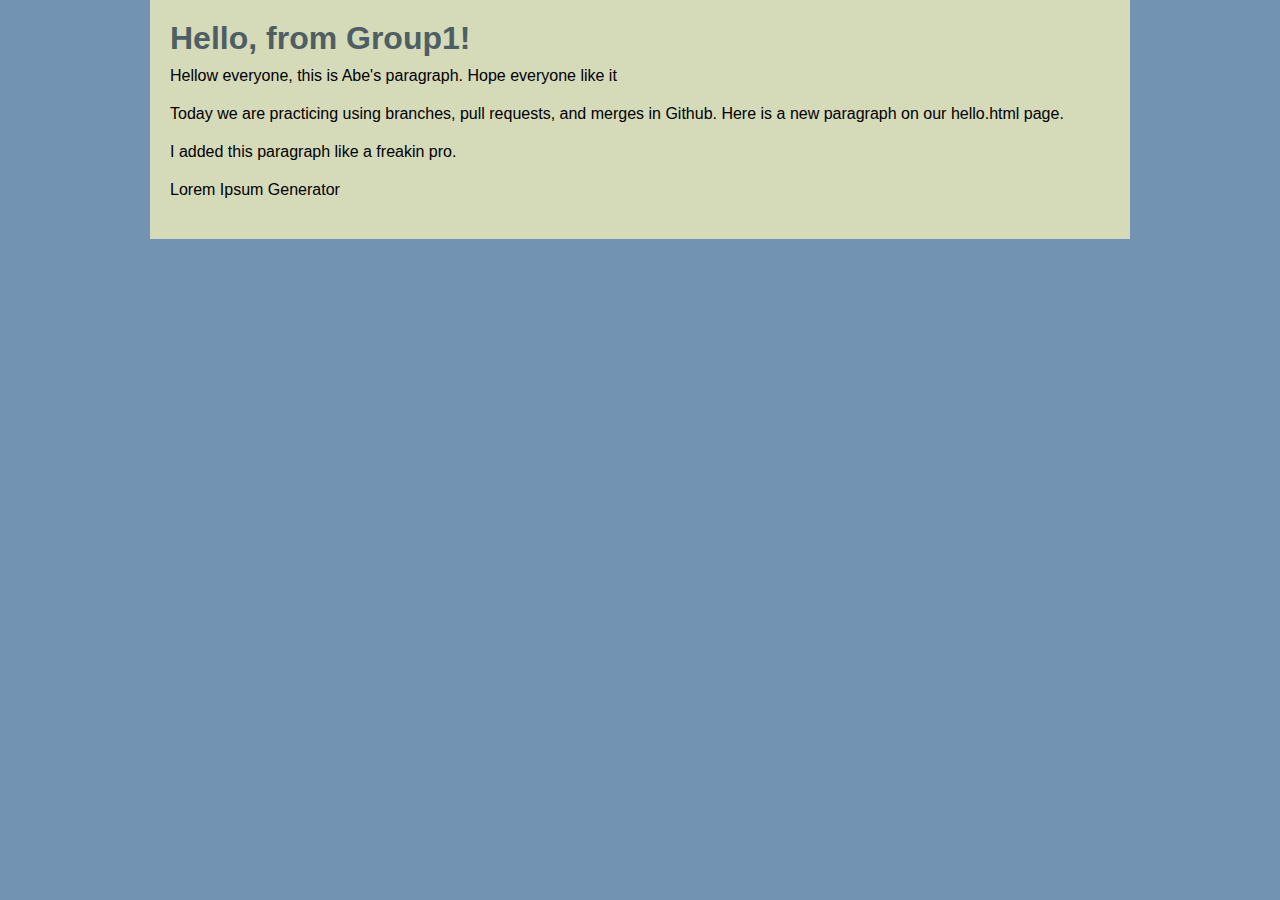
==== hello.html @ f5158b70 "hw 8 added paragraph" ====
<!doctype html>
<html lang="en">
<head>
<meta charset="UTF-8">
<link rel="stylesheet" href="style.css">
<title>Hello from Group 1</title>

</head>

<body>
    <div id = "wrapper"> 
    <h1>Hello, from Group1!</h1>
        <p>Hellow everyone, this is Abe's paragraph. Hope everyone like it</p>
    <p>Today we are practicing using branches, pull requests, and merges in Github. Here is a new paragraph on our hello.html page.</p>
        <p>I added this paragraph like a freakin pro.</p>
        <body onload="typeWriter()"></body>
<script>
  var i = 0;
  var txt = "hello world, my name is dee dee. " + "\n" + "hello world, my name is Abe. "; "\n" + "hello world, my name is Abe.";
  var speed = 200;
  function typeWriter() {
  if (i < txt.length) {
    document.getElementById("demo").style.fontSize = "2em";
    document.getElementById("demo").style.color = "purple";
    document.getElementById("demo").style.fontWeight = "bold";
    document.getElementById("demo").innerHTML += txt.charAt(i);
    i++;
    setTimeout(typeWriter, speed);
    }
  }
</script>

<p id=">
      Lorem ipsum dolor sit amet, consectetur adipiscing elit. Pellentesque viverra fringilla ex sit amet imperdiet. Ut bibendum orci ut eros ultrices posuere. Ut pretium lorem ac ligula placerat, vulputate dapibus ligula tincidunt. Praesent nec posuere augue. Maecenas magna nisi, tristique quis urna a, blandit imperdiet lacus. Ut imperdiet mi erat, et lobortis velit lacinia non. Duis sit amet leo tellus. Pellentesque vehicula quis orci eget semper.  
<p>Lorem ipsum dolor sit amet, consectetur adipiscing elit, sed do eiusmod tempor incididunt ut labore et dolore magna aliqua. Ut enim ad minim veniam, quis nostrud exercitation ullamco laboris nisi ut aliquip ex ea commodo consequat. Duis aute irure dolor in reprehenderit in voluptate velit esse cillum dolore eu fugiat nulla pariatur. Excepteur sint occaecat cupidatat non proident, sunt in culpa qui officia deserunt mollit anim id est laborum</p>
       <ahref="https://www.lipsum.com/feed/html">Lorem Ipsum Generator</a>
</p>
    </div>
</body>
</html>
---- style.css ----
* {
    padding:0;
    margin:0;
    font-family: Arial, Helvetica, sans-serif;
}
body {
    background:#7393B3;
    }
h1 {
    color:#4D5F64;
}

h2 {
    color:#48757F:
}

h3 {
    color:#48757F;
}

h1, h2, h3 {
    margin-bottom:10px;
}

img {
    float:right;
    width:300px;
    padding:30px; 
    margin: 0 0 20px 20px;
    border:#4D5F64 10px solid;
}

ul, ol, dl {
    margin: 0 0 10px 20px; /*top right bottom left */
}

div#wrapper{
    width:940px;
    margin:0 auto 0 auto;
    background:#D5DAB8;
    padding:20px;

}

p {
    margin-bottom:20px;
    color:black;
}
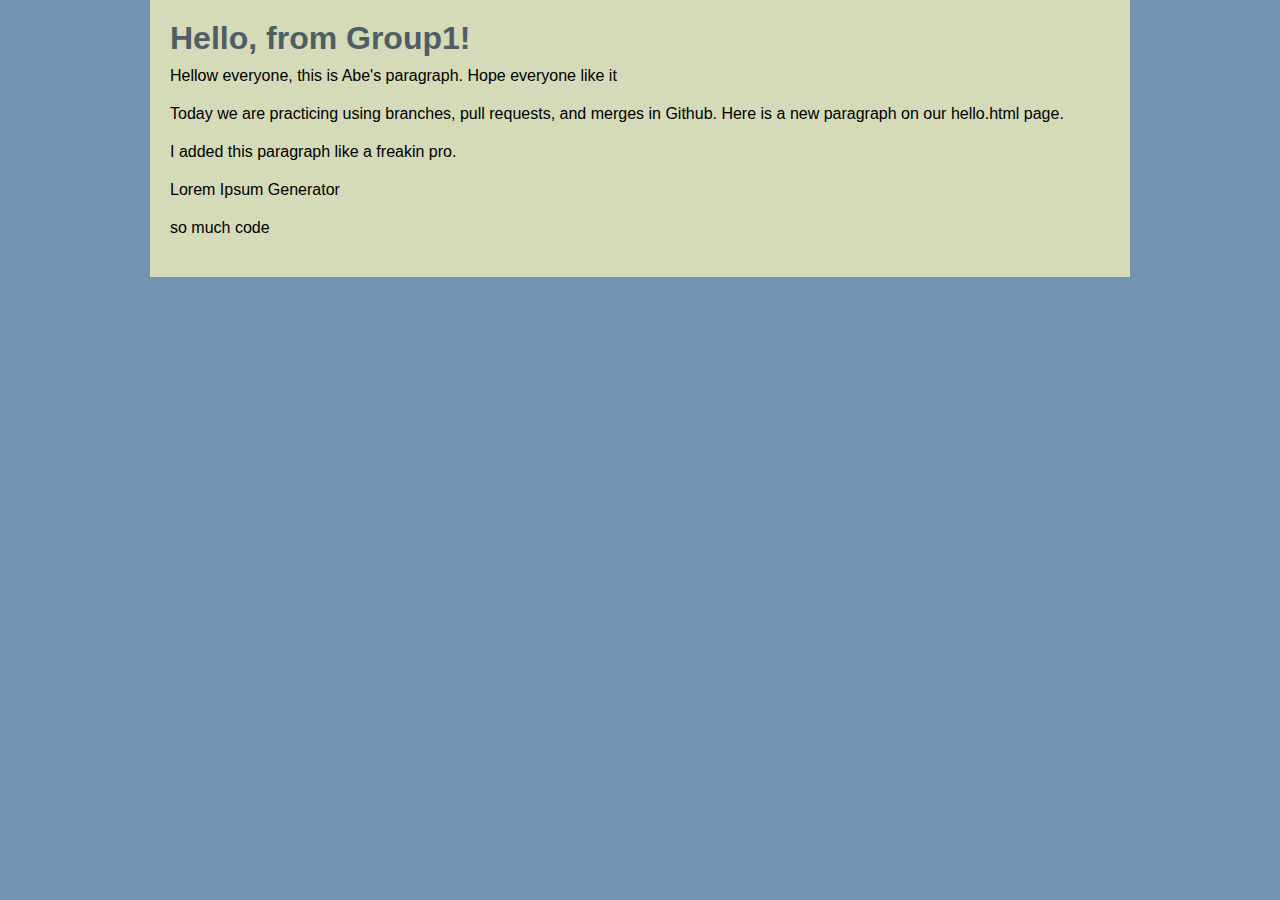
==== commit 4bb68ba4: "assignment commit" ====
--- a/hello.html
+++ b/hello.html
@@ -32,9 +32,13 @@
 
 <p id=">
       Lorem ipsum dolor sit amet, consectetur adipiscing elit. Pellentesque viverra fringilla ex sit amet imperdiet. Ut bibendum orci ut eros ultrices posuere. Ut pretium lorem ac ligula placerat, vulputate dapibus ligula tincidunt. Praesent nec posuere augue. Maecenas magna nisi, tristique quis urna a, blandit imperdiet lacus. Ut imperdiet mi erat, et lobortis velit lacinia non. Duis sit amet leo tellus. Pellentesque vehicula quis orci eget semper.  
-<p>Lorem ipsum dolor sit amet, consectetur adipiscing elit, sed do eiusmod tempor incididunt ut labore et dolore magna aliqua. Ut enim ad minim veniam, quis nostrud exercitation ullamco laboris nisi ut aliquip ex ea commodo consequat. Duis aute irure dolor in reprehenderit in voluptate velit esse cillum dolore eu fugiat nulla pariatur. Excepteur sint occaecat cupidatat non proident, sunt in culpa qui officia deserunt mollit anim id est laborum</p>
+<p>
+       
+<p>
        <ahref="https://www.lipsum.com/feed/html">Lorem Ipsum Generator</a>
 </p>
+
+<p> so much code </p>
     </div>
 </body>
 </html>
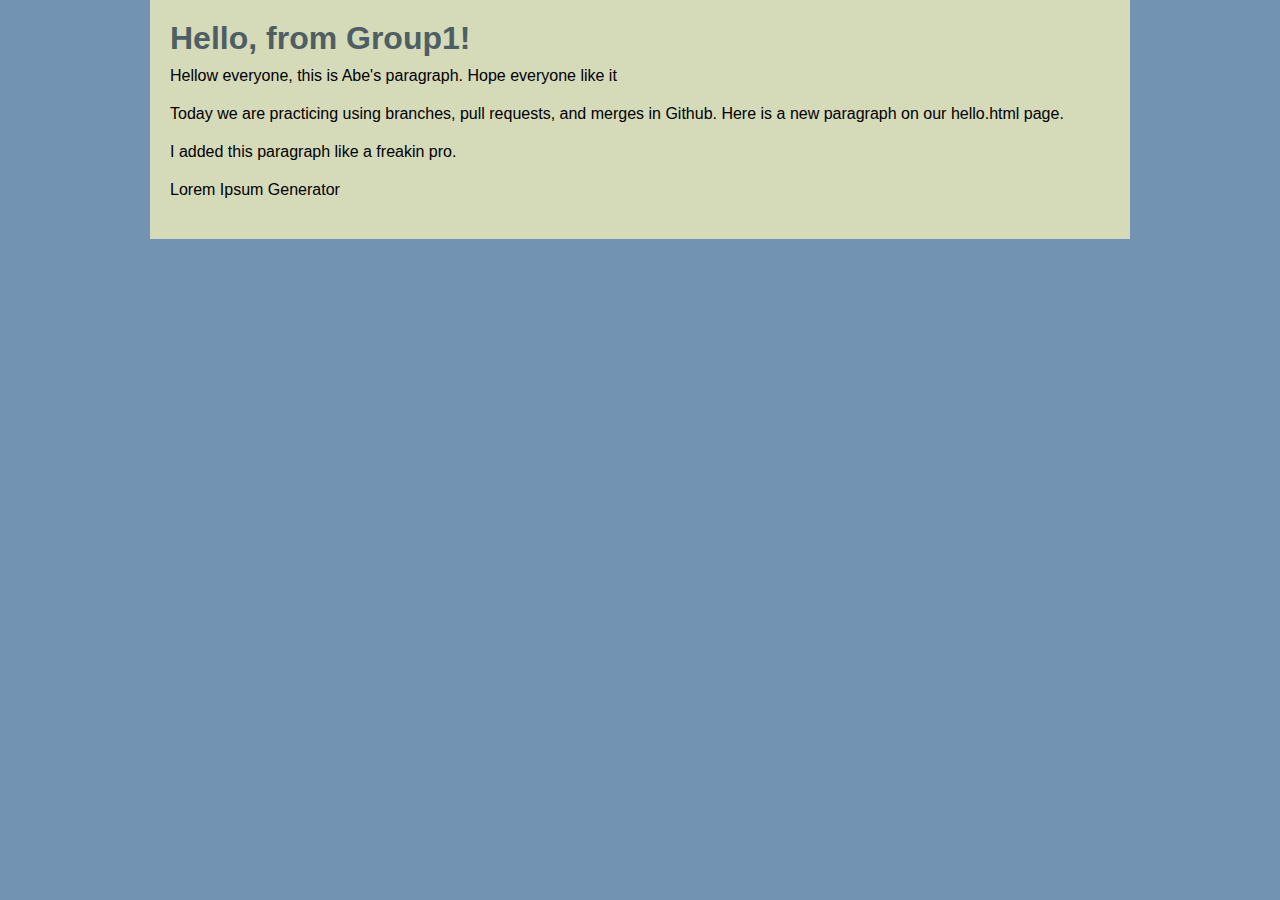
==== commit 996eede8: "Revert "assignment commit"" ====
--- a/hello.html
+++ b/hello.html
@@ -37,8 +37,6 @@
 <p>
        <ahref="https://www.lipsum.com/feed/html">Lorem Ipsum Generator</a>
 </p>
-
-<p> so much code </p>
     </div>
 </body>
 </html>
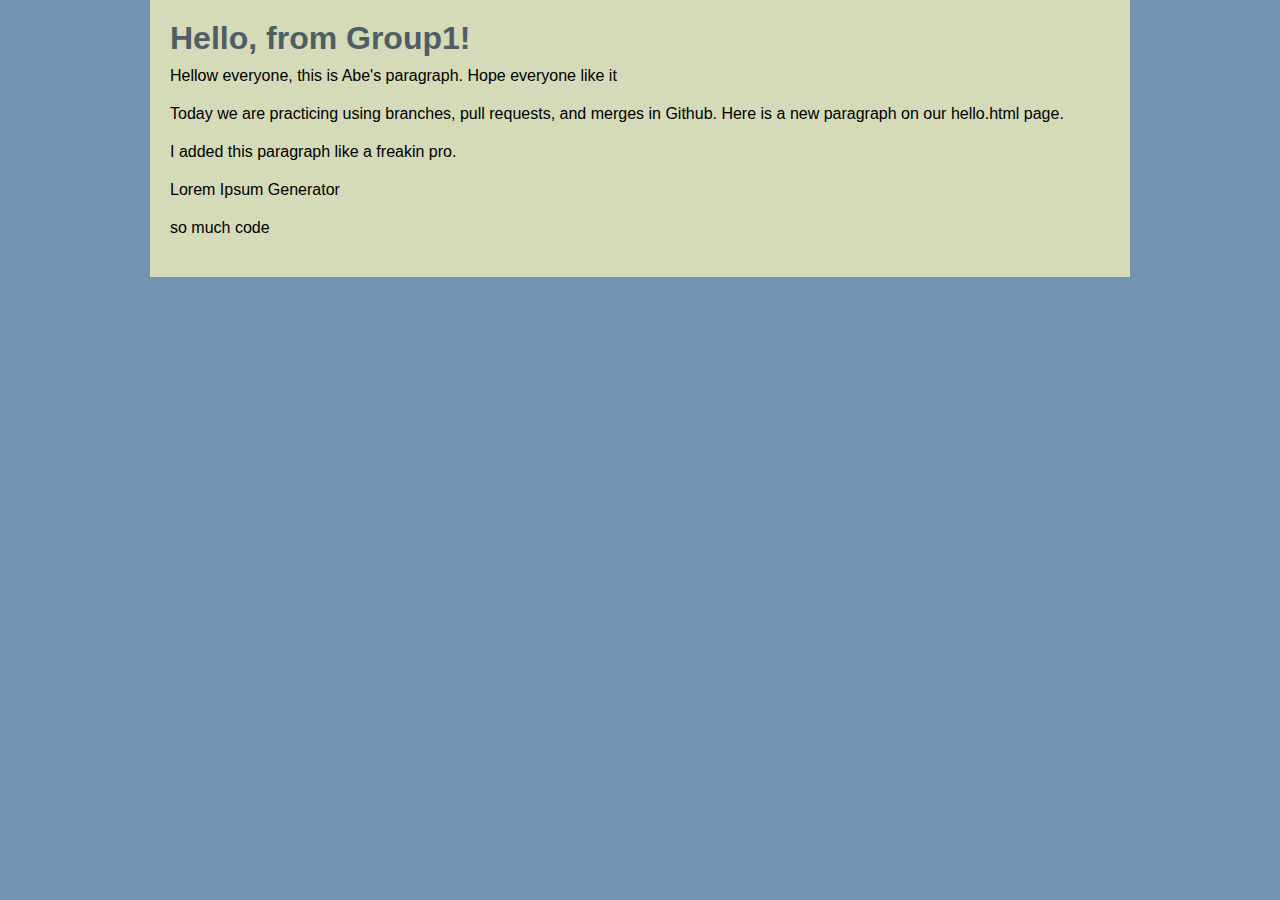
==== commit 7abec49f: "Revert "Revert "assignment commit""" ====
--- a/hello.html
+++ b/hello.html
@@ -37,6 +37,8 @@
 <p>
        <ahref="https://www.lipsum.com/feed/html">Lorem Ipsum Generator</a>
 </p>
+
+<p> so much code </p>
     </div>
 </body>
 </html>
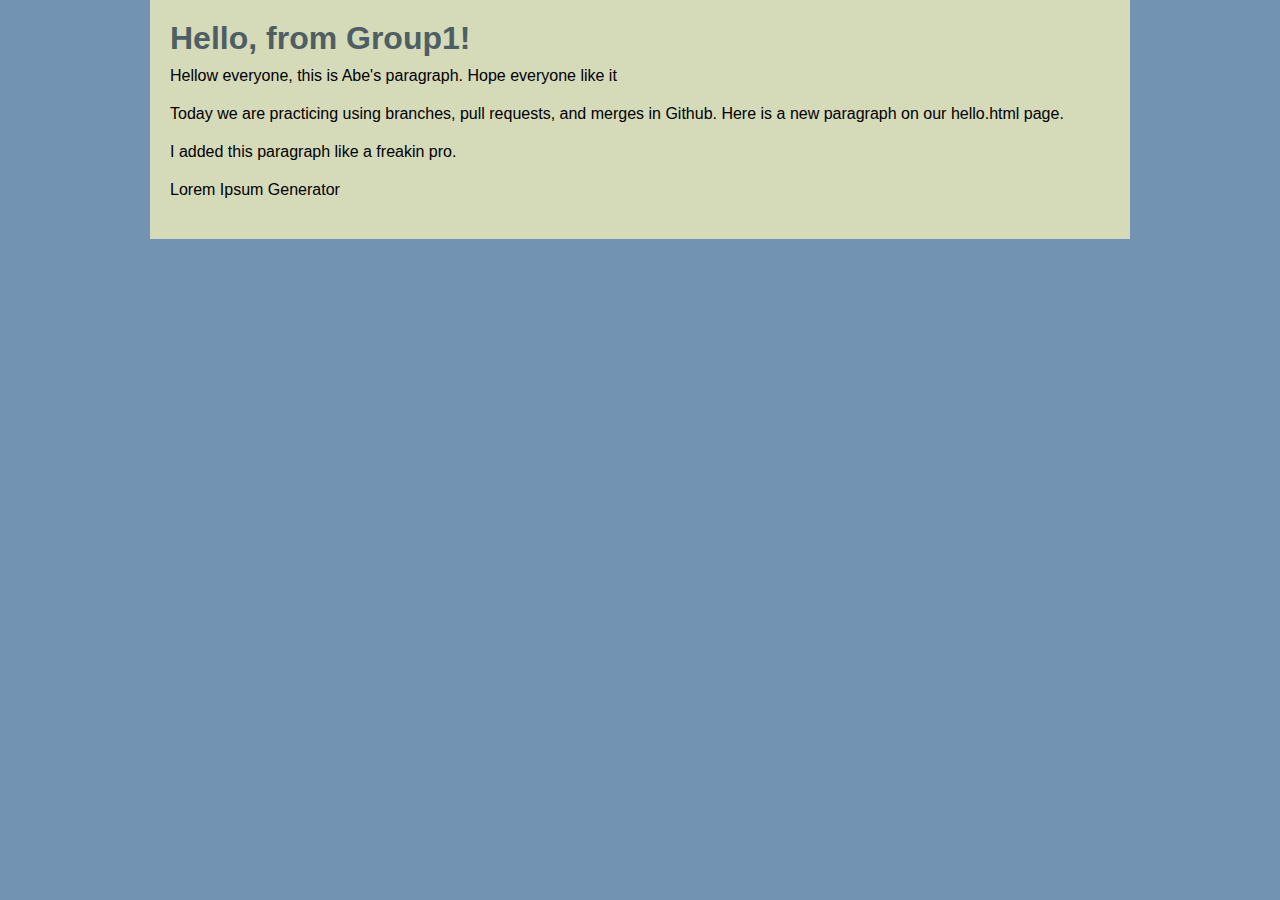
==== commit c5d95ec4: "Revert "Revert "Revert "assignment commit"""" ====
--- a/hello.html
+++ b/hello.html
@@ -37,8 +37,6 @@
 <p>
        <ahref="https://www.lipsum.com/feed/html">Lorem Ipsum Generator</a>
 </p>
-
-<p> so much code </p>
     </div>
 </body>
 </html>
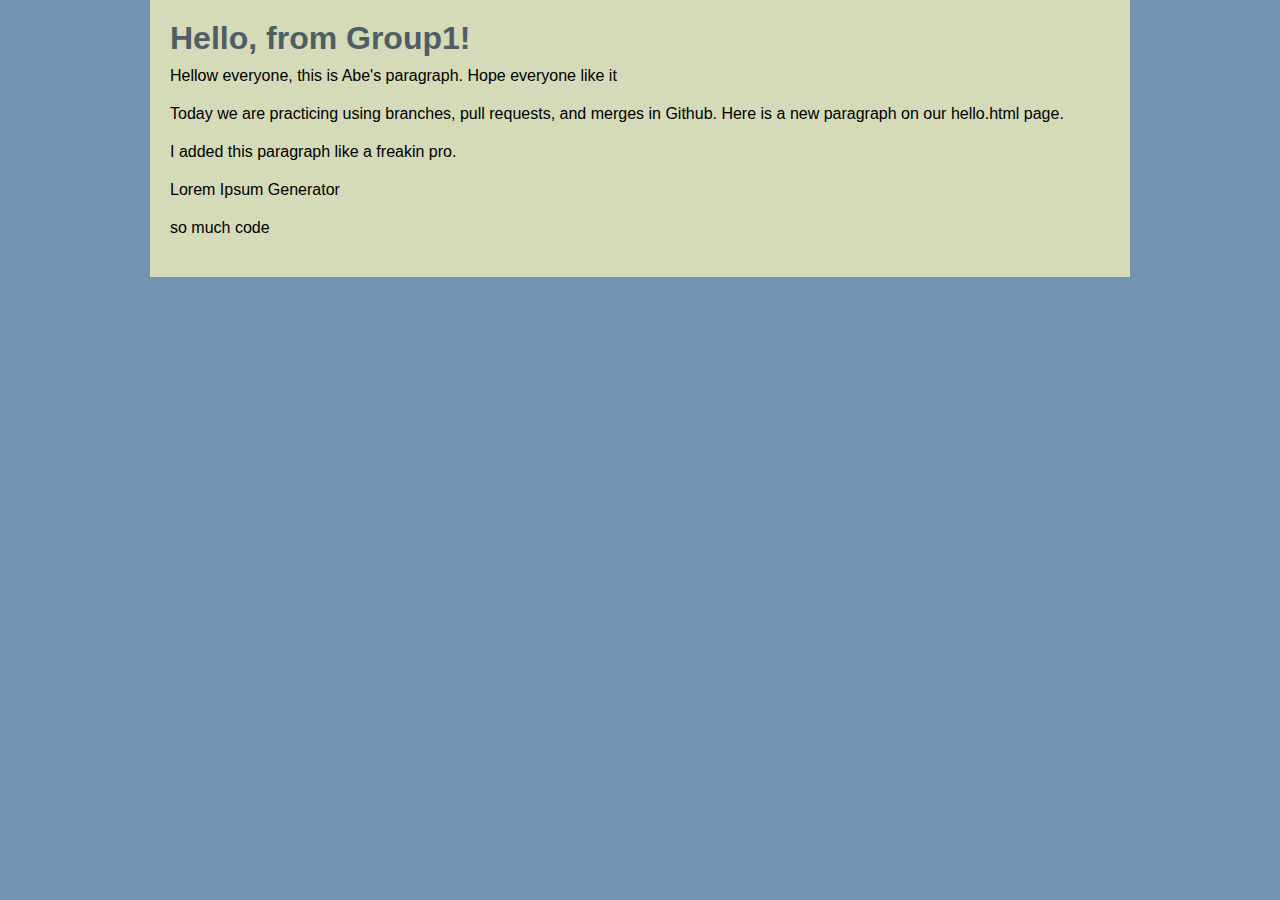
==== commit 41b6cf53: "Revert "Revert "Revert "Revert "assignment commit""""" ====
--- a/hello.html
+++ b/hello.html
@@ -37,6 +37,8 @@
 <p>
        <ahref="https://www.lipsum.com/feed/html">Lorem Ipsum Generator</a>
 </p>
+
+<p> so much code </p>
     </div>
 </body>
 </html>
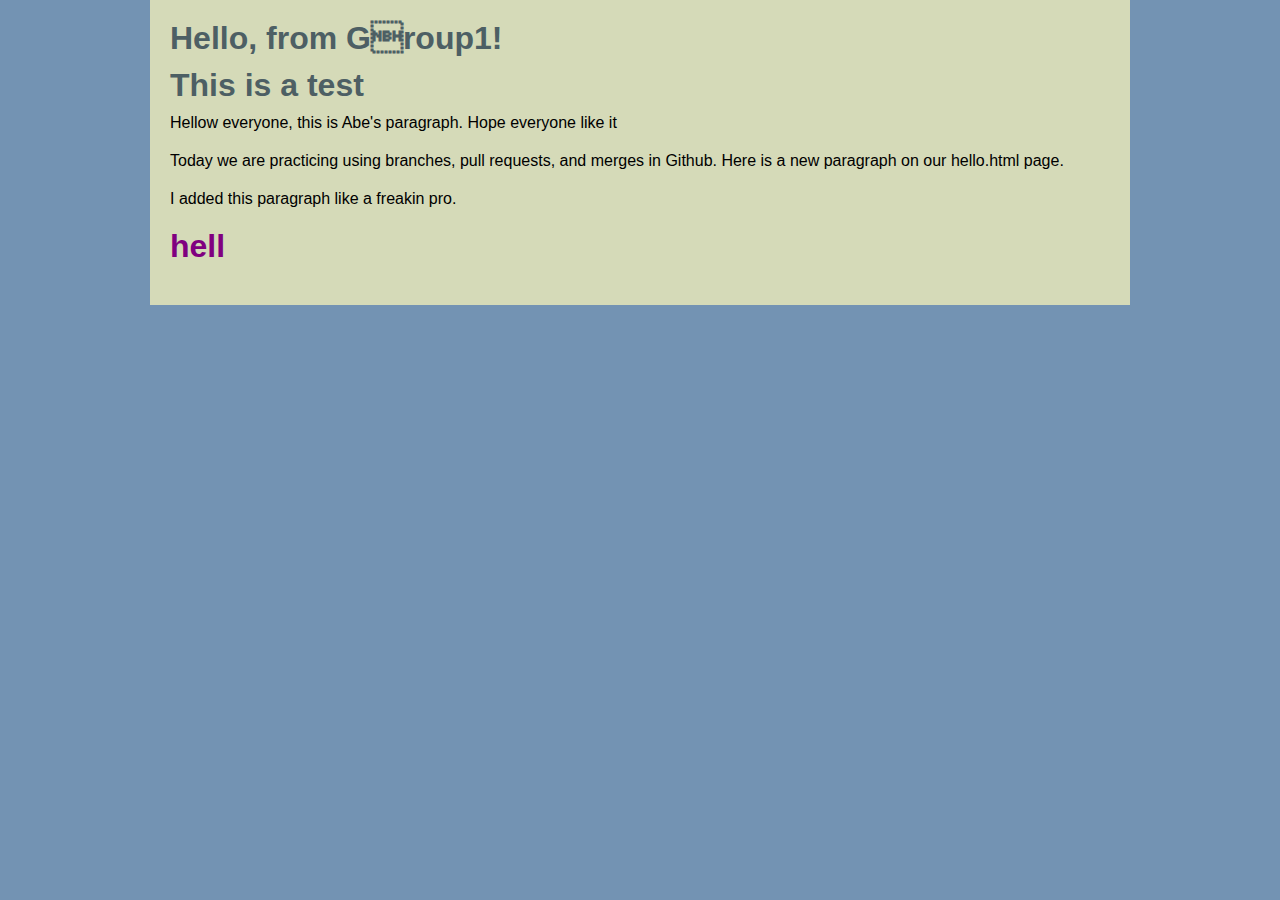
==== commit 1e1fbd0b: "assigment commit" ====
--- a/hello.html
+++ b/hello.html
@@ -9,7 +9,9 @@
 
 <body>
     <div id = "wrapper"> 
-    <h1>Hello, from Group1!</h1>
+    <h1>Hello, from Group1!</h1>
+	<h1>This is a test</h1>
+
         <p>Hellow everyone, this is Abe's paragraph. Hope everyone like it</p>
     <p>Today we are practicing using branches, pull requests, and merges in Github. Here is a new paragraph on our hello.html page.</p>
         <p>I added this paragraph like a freakin pro.</p>
@@ -30,15 +32,7 @@
   }
 </script>
 
-<p id=">
-      Lorem ipsum dolor sit amet, consectetur adipiscing elit. Pellentesque viverra fringilla ex sit amet imperdiet. Ut bibendum orci ut eros ultrices posuere. Ut pretium lorem ac ligula placerat, vulputate dapibus ligula tincidunt. Praesent nec posuere augue. Maecenas magna nisi, tristique quis urna a, blandit imperdiet lacus. Ut imperdiet mi erat, et lobortis velit lacinia non. Duis sit amet leo tellus. Pellentesque vehicula quis orci eget semper.  
-<p>
-       
-<p>
-       <ahref="https://www.lipsum.com/feed/html">Lorem Ipsum Generator</a>
-</p>
-
-<p> so much code </p>
+<p id="demo"></p>
     </div>
 </body>
 </html>
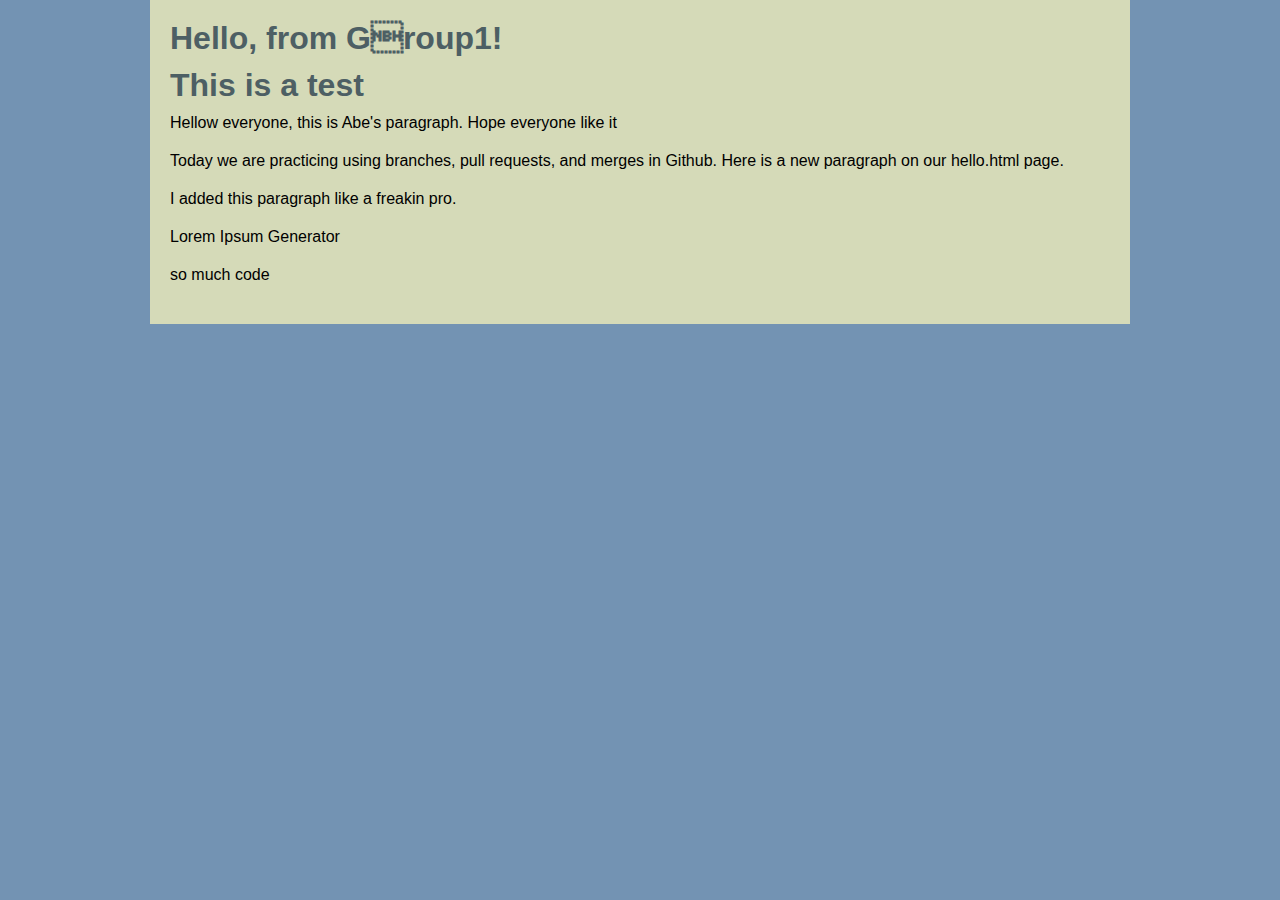
==== commit 10d6b4fc: "Merge branch 'main' of https://github.com/carlianderson/group1" ====
--- a/hello.html
+++ b/hello.html
@@ -32,7 +32,15 @@
   }
 </script>
 
-<p id="demo"></p>
+<p id=">
+      Lorem ipsum dolor sit amet, consectetur adipiscing elit. Pellentesque viverra fringilla ex sit amet imperdiet. Ut bibendum orci ut eros ultrices posuere. Ut pretium lorem ac ligula placerat, vulputate dapibus ligula tincidunt. Praesent nec posuere augue. Maecenas magna nisi, tristique quis urna a, blandit imperdiet lacus. Ut imperdiet mi erat, et lobortis velit lacinia non. Duis sit amet leo tellus. Pellentesque vehicula quis orci eget semper.  
+<p>
+       
+<p>
+       <ahref="https://www.lipsum.com/feed/html">Lorem Ipsum Generator</a>
+</p>
+
+<p> so much code </p>
     </div>
 </body>
 </html>
